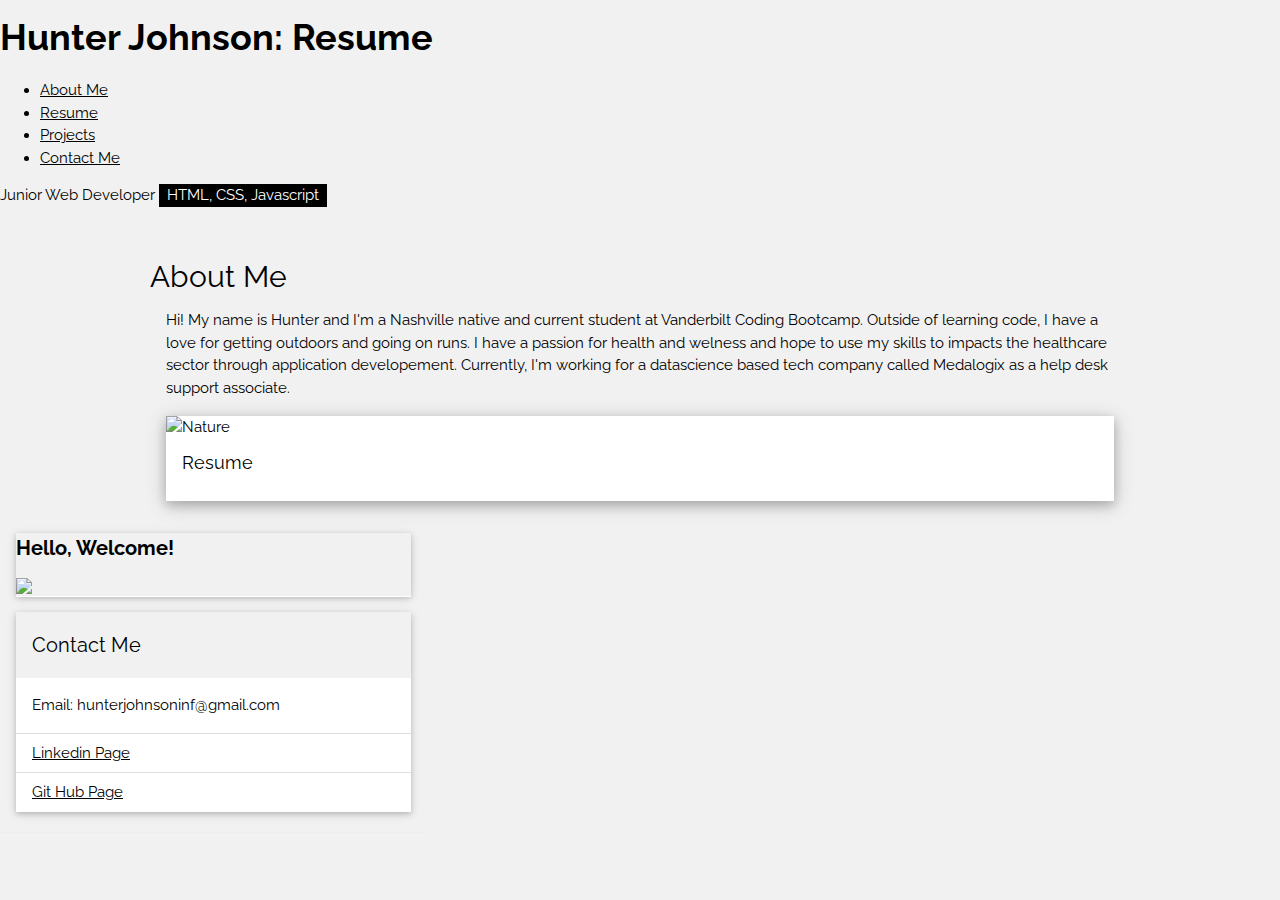
==== index.html @ 95434137 "added links to contact me section" ====
<!DOCTYPE html>
<html>
<title>W3.CSS Template</title>
<meta charset="UTF-8">
<meta name="viewport" content="width=device-width, initial-scale=1">
<link rel="stylesheet" href="https://www.w3schools.com/w3css/4/w3.css">
<link rel="stylesheet" href="https://fonts.googleapis.com/css?family=Raleway">
<link rel="stylesheet" href="./main.css">
<style>
    body,
    h1,
    h2,
    h3,
    h4,
    h5 {
        font-family: "Raleway", sans-serif
    }
</style>

<body class="w3-light-grey">

    <header class="header">
        <h1><b>Hunter Johnson: Resume</b></h1>
        <nav>
            <!-- Unordered list element-->
            <ul>
                <li>
                    <a href="#About-Me">About Me</a>
                </li>

                <li>
                    <a href="#Resume">Resume</a>
                </li>

                <li>
                    <a href="Projects">Projects</a>
                </li>

                <li>
                    <a href="#Contact-Me">Contact Me</a>
                </li>
            </ul>
        </nav>
        <p>Junior Web Developer <span class="w3-tag">HTML, CSS, Javascript</span></p>
    </header>
    <section class="body">

        <div class="w3-content">

            <!-- Header -->
            <section class="hero"></section>
            <div class="content">
                <div id="About-Me" class="content-item">
                    <img src="./assets/images/About-Me" class="float-left" alt="" />
                    <h2>About Me</h2>


                    <!-- Blog entries -->
                    <div <img src="/w3images/woods.jpg" alt="Nature" style="width:100%">
                        <div class="w3-container">

                        </div>

                        <div class="w3-container">
                            <div>Hi! My name is Hunter and I'm a Nashville native and current student at
                                Vanderbilt
                                Coding
                                Bootcamp. Outside of learning code, I have a love for getting outdoors and going on
                                runs. I
                                have a passion for health and welness and hope to use my skills to impacts the
                                healthcare
                                sector through application developement. Currently, I'm working for a datascience based
                                tech company called Medalogix as a help desk support associate.
                            </div>
                        </div>
                        <div class="w3-col m4 w3-hide-small">
                        </div>
                    </div>
                    <div class="w3-col l8 s12">
                        <!-- Blog entry -->
                    </div>
                </div>


                <!-- Blog entry -->
                <div class="w3-card-4 w3-margin w3-white">
                    <img src="/w3images/bridge.jpg" alt="Nature" style="width:100%">
                    <div class="w3-container">
                        <h5>Resume</h5>

                        <div class="w3-container">
                            <p> </p>

                        </div>
                        <div class="w3-col m4 w3-hide-small"></div>
                    </div>
                </div>
            </div>
            <!-- END BLOG ENTRIES -->
        </div>

        <!-- Introduction -->
        <div class="w3-col l4">
            <!-- About Card -->
            <div class="w3-card w3-margin w3-margin-right">
                <h4><b> Hello, Welcome!</b></h4>
                <img src="1.png" style="width: 100%">
                <div class="w3-container w3-white">

                </div>
            </div>


            <!-- Body -->
            <div class="w3-card w3-margin">
                <div class="w3-container w3-padding">
                    <h4>Contact Me</h4>
                </div>
                <ul class="w3-ul w3-hoverable w3-white">
                    <li class="w3-padding-16">
                        <span>Email: hunterjohnsoninf@gmail.com</span>
                    </li>

                    <li> <a href="https://www.linkedin.com/in/hunter-johnson-50b648182/">Linkedin Page</a>
                    </li>



                    <li> <a href="https://github.com/Trayehunter1">Git Hub Page</a>

                    </li>

                </ul>
            </div>
            <hr>

            <!-- Footer -->
            <footer></footer>
        </div>

    </section>

</body>

</html>
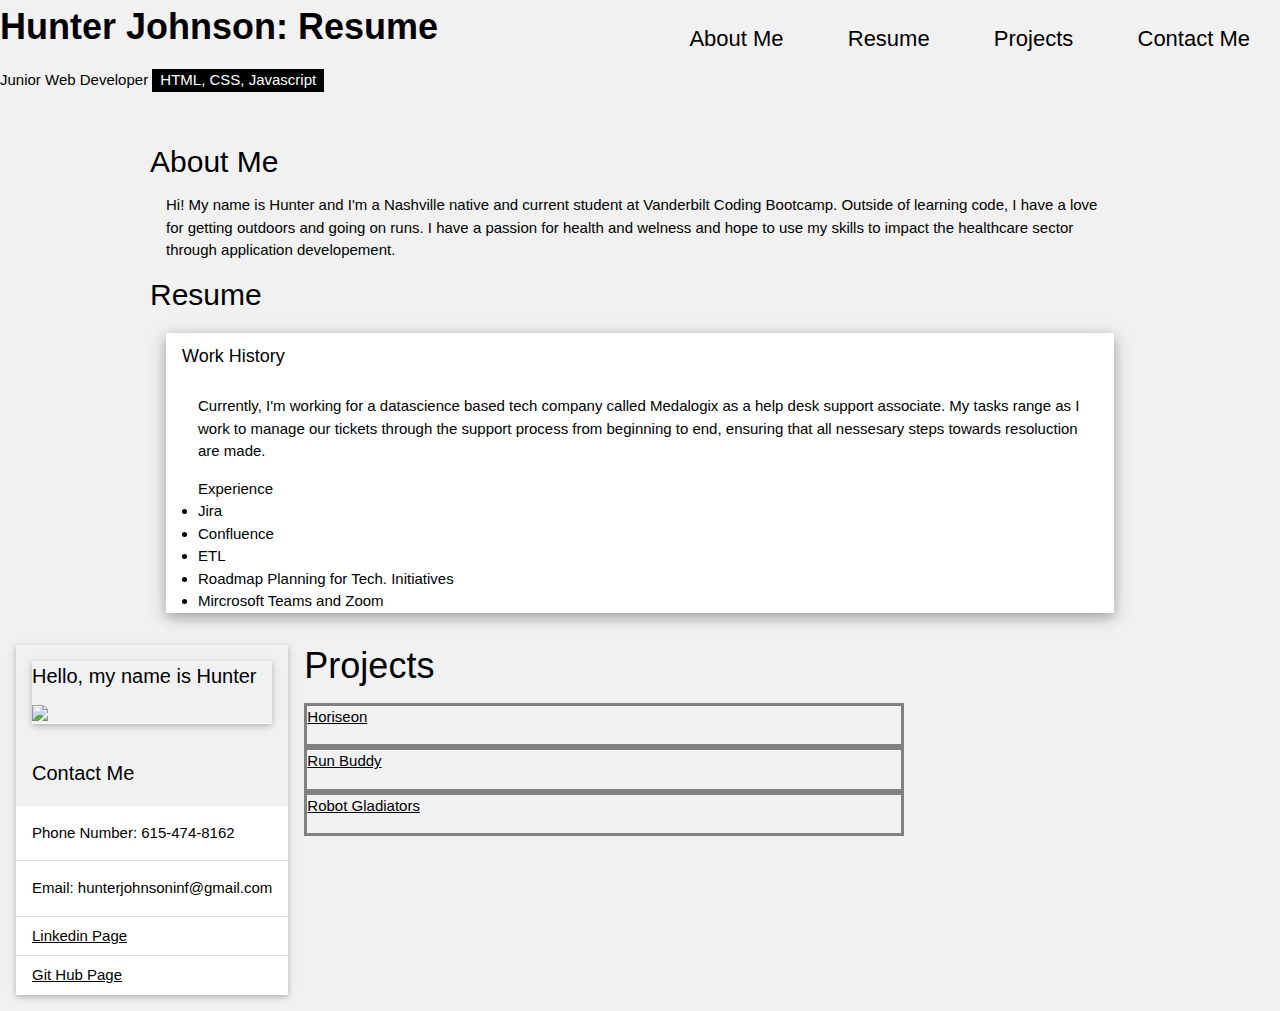
==== commit d2434fa5: "added containers" ====
--- a/index.html
+++ b/index.html
@@ -12,8 +12,9 @@
     h2,
     h3,
     h4,
-    h5 {
-        font-family: "Raleway", sans-serif
+    h5,
+    h6 {
+        font-family: "Garamond", sans-serif
     }
 </style>
 
@@ -43,7 +44,7 @@
         </nav>
         <p>Junior Web Developer <span class="w3-tag">HTML, CSS, Javascript</span></p>
     </header>
-    <section class="body">
+    <section>
 
         <div class="w3-content">
 
@@ -54,10 +55,12 @@
                     <img src="./assets/images/About-Me" class="float-left" alt="" />
                     <h2>About Me</h2>
 
-
-                    <!-- Blog entries -->
-                    <div <img src="/w3images/woods.jpg" alt="Nature" style="width:100%">
-                        <div class="w3-container">
+                    <div id="Resume" class="content-item" <img src="./assets/images/Resume" class="float-left" <div <img
+                        alt="Nature" style="width:100%">
+
+
+                        <div id="Contact-Me" class="content-item" <img src="./assets/images/Contact-Me"
+                            class="float-left" <div class="w3-container">
 
                         </div>
 
@@ -67,56 +70,95 @@
                                 Coding
                                 Bootcamp. Outside of learning code, I have a love for getting outdoors and going on
                                 runs. I
-                                have a passion for health and welness and hope to use my skills to impacts the
+                                have a passion for health and welness and hope to use my skills to impact the
                                 healthcare
-                                sector through application developement. Currently, I'm working for a datascience based
-                                tech company called Medalogix as a help desk support associate.
+                                sector through application developement.
                             </div>
                         </div>
                         <div class="w3-col m4 w3-hide-small">
                         </div>
                     </div>
-                    <div class="w3-col l8 s12">
-                        <!-- Blog entry -->
+
+                </div>
+            </div>
+
+
+            <div>
+                <h2> Resume </h2>
+
+            </div>
+
+
+            <div class="w3-card-4 w3-margin w3-white">
+
+                <div class="w3-container">
+                    <h5>Work History</h5>
+
+                    <div class="w3-container">
+                        <p> Currently, I'm working for a datascience
+                            based
+                            tech company called Medalogix as a help desk support associate. My tasks range
+                            as I
+                            work
+                            to
+                            manage our tickets through the support process from beginning to end, ensuring
+                            that
+                            all
+                            nessesary steps towards resoluction are made. </p>
+
+                        <h>Experience</h>
+
+                        <li> Jira
+
+                        </li>
+
+                        <li> Confluence
+
+                        </li>
+
+                        <li> ETL
+
+                        </li>
+
+                        <li> Roadmap Planning for Tech. Initiatives</li>
+
+                        <li> Mircrosoft Teams and Zoom
+
+                        </li>
+
                     </div>
-                </div>
-
-
-                <!-- Blog entry -->
-                <div class="w3-card-4 w3-margin w3-white">
-                    <img src="/w3images/bridge.jpg" alt="Nature" style="width:100%">
-                    <div class="w3-container">
-                        <h5>Resume</h5>
-
-                        <div class="w3-container">
-                            <p> </p>
-
-                        </div>
-                        <div class="w3-col m4 w3-hide-small"></div>
+
+                </div>
+            </div>
+        </div>
+        <!-- Conclusion -->
+        </div>
+
+
+
+        <!-- About Card -->
+
+
+        <!-- Contact Me -->
+        <section class="bottom">
+
+            <div class="w3-card w3-margin w3-margin-right">
+                <div class="w3-card w3-margin">
+                    <h4> Hello, my name is Hunter </h4>
+                    <img src="1.png">
+                    <div class="w3-container w3-white">
+
                     </div>
                 </div>
-            </div>
-            <!-- END BLOG ENTRIES -->
-        </div>
-
-        <!-- Introduction -->
-        <div class="w3-col l4">
-            <!-- About Card -->
-            <div class="w3-card w3-margin w3-margin-right">
-                <h4><b> Hello, Welcome!</b></h4>
-                <img src="1.png" style="width: 100%">
-                <div class="w3-container w3-white">
-
-                </div>
-            </div>
-
-
-            <!-- Body -->
-            <div class="w3-card w3-margin">
                 <div class="w3-container w3-padding">
                     <h4>Contact Me</h4>
                 </div>
                 <ul class="w3-ul w3-hoverable w3-white">
+
+                    <li class="w3-padding-16">
+                        <span>Phone Number: 615-474-8162</span>
+                    </li>
+
                     <li class="w3-padding-16">
                         <span>Email: hunterjohnsoninf@gmail.com</span>
                     </li>
@@ -132,11 +174,38 @@
 
                 </ul>
             </div>
-            <hr>
-
-            <!-- Footer -->
-            <footer></footer>
-        </div>
+
+
+
+            <div>
+                <h1> Projects </h1>
+                <div class="links">
+                    <a href="https://github.com/Trayehunter1/Design-Master">Horiseon</a>
+                    <div class="w3-card-4 w3-margin w3-white"></div>
+                </div>
+
+
+
+                <div class="links">
+                    <a href=" https://github.com/Trayehunter1/run-budddy">Run Buddy</a>
+                    <div w3-white class="w3-card-4 w3-margin w3-white"> </div>
+
+                </div>
+
+
+
+                <div class="links">
+                    <a href="https://github.com/Trayehunter1/robot-gladiators">Robot Gladiators</a>
+                    <div w3-white class="w3-card-4 w3-margin w3-white"> </div>
+
+                </div>
+
+
+
+                <!-- Footer -->
+                <footer></footer>
+            </div>
+        </section>
 
     </section>
 
--- a/main.css
+++ b/main.css
@@ -0,0 +1,52 @@
+/* apply styles to <header> */
+
+header h1 {
+    font-weight: bold;
+    font-size: 36px;
+    color: black;
+    margin: 0;
+    display: inline;
+  }
+  header a {
+    text-decoration: none;
+    color: black;
+  }
+  
+  header nav {
+    float: right;
+    margin: 7px 0;
+  }
+  
+  header nav ul li {
+    display: inline;
+  }
+  
+  header nav ul li a {
+    margin: 0 30px;
+    font-weight: lighter;
+    font-size: 22px;
+  }
+
+  .body {
+    display: flex;
+    flex-basis: 30%;
+    margin-top: 5em;
+  }
+
+  .header {
+
+  }
+
+  .bottom {
+    display: flex;
+    flex-wrap: nowrap;
+  }
+
+.links {
+  border-style: solid;
+  border-width: thin;
+  width: 600px;
+  margin: auto;
+  border: 3px solid grey
+  
+}
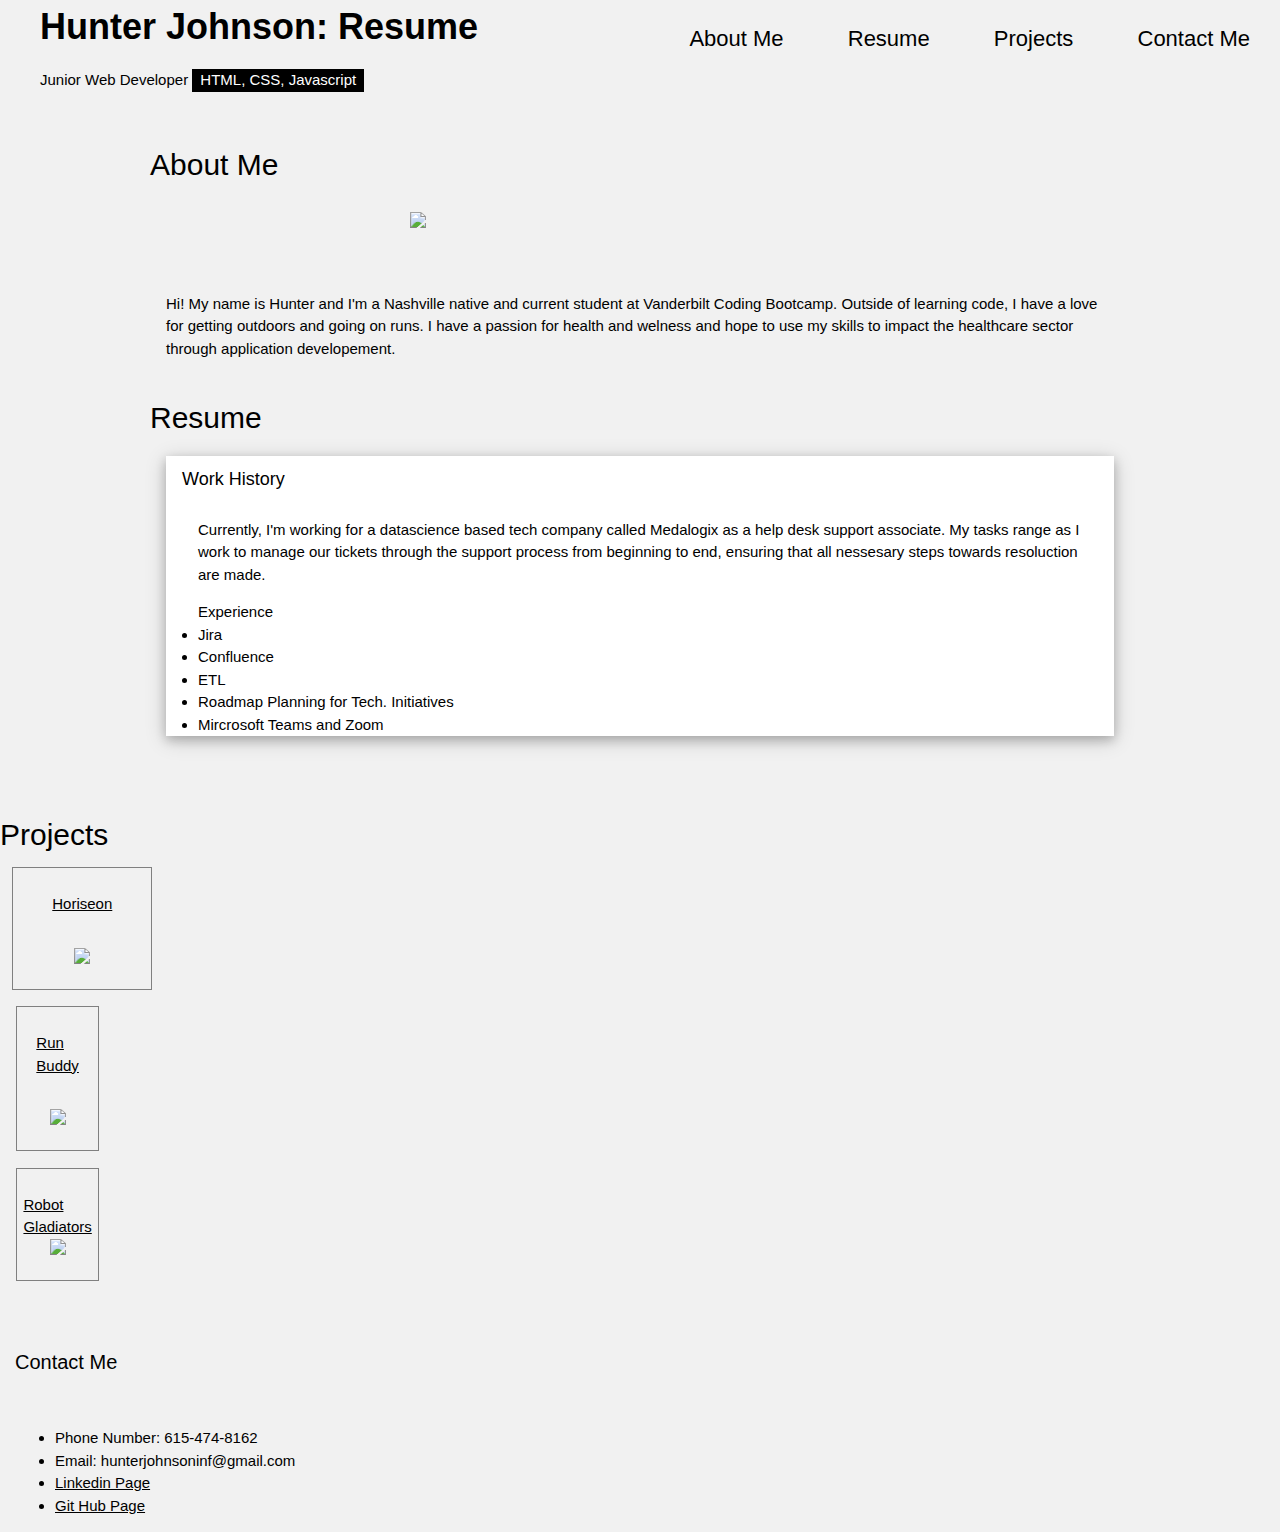
==== commit afe9f4d2: "finishing touches, cleaned up page" ====
--- a/index.html
+++ b/index.html
@@ -34,7 +34,7 @@
                 </li>
 
                 <li>
-                    <a href="Projects">Projects</a>
+                    <a href="#Projects">Projects</a>
                 </li>
 
                 <li>
@@ -49,35 +49,37 @@
         <div class="w3-content">
 
             <!-- Header -->
-            <section class="hero"></section>
+
             <div class="content">
                 <div id="About-Me" class="content-item">
                     <img src="./assets/images/About-Me" class="float-left" alt="" />
                     <h2>About Me</h2>
-
-                    <div id="Resume" class="content-item" <img src="./assets/images/Resume" class="float-left" <div <img
-                        alt="Nature" style="width:100%">
-
-
-                        <div id="Contact-Me" class="content-item" <img src="./assets/images/Contact-Me"
-                            class="float-left" <div class="w3-container">
-
-                        </div>
-
-                        <div class="w3-container">
-                            <div>Hi! My name is Hunter and I'm a Nashville native and current student at
-                                Vanderbilt
-                                Coding
-                                Bootcamp. Outside of learning code, I have a love for getting outdoors and going on
-                                runs. I
-                                have a passion for health and welness and hope to use my skills to impact the
-                                healthcare
-                                sector through application developement.
-                            </div>
-                        </div>
-                        <div class="w3-col m4 w3-hide-small">
+                    <img src="1.png" atlt="1" class="center">
+
+
+
+
+
+
+
+
+                </div>
+
+                <div class="w3-container">
+                    <div id="Resume" class="content-item">
+                        <div>Hi! My name is Hunter and I'm a Nashville native and current student at
+                            Vanderbilt
+                            Coding
+                            Bootcamp. Outside of learning code, I have a love for getting outdoors and going on
+                            runs. I
+                            have a passion for health and welness and hope to use my skills to impact the
+                            healthcare
+                            sector through application developement.
                         </div>
                     </div>
+                    <div class="w3-col m4 w3-hide-small">
+                    </div>
+                    </>
 
                 </div>
             </div>
@@ -142,53 +144,24 @@
         <!-- Contact Me -->
         <section class="bottom">
 
-            <div class="w3-card w3-margin w3-margin-right">
-                <div class="w3-card w3-margin">
-                    <h4> Hello, my name is Hunter </h4>
-                    <img src="1.png">
-                    <div class="w3-container w3-white">
-
-                    </div>
-                </div>
-                <div class="w3-container w3-padding">
-                    <h4>Contact Me</h4>
-                </div>
-                <ul class="w3-ul w3-hoverable w3-white">
-
-                    <li class="w3-padding-16">
-                        <span>Phone Number: 615-474-8162</span>
-                    </li>
-
-                    <li class="w3-padding-16">
-                        <span>Email: hunterjohnsoninf@gmail.com</span>
-                    </li>
-
-                    <li> <a href="https://www.linkedin.com/in/hunter-johnson-50b648182/">Linkedin Page</a>
-                    </li>
-
-
-
-                    <li> <a href="https://github.com/Trayehunter1">Git Hub Page</a>
-
-                    </li>
-
-                </ul>
-            </div>
 
 
 
             <div>
-                <h1> Projects </h1>
-                <div class="links">
+                <div id="Projects" class="content-item"> </div>
+                <h2> Projects </h2>
+
+                <div class="links box">
                     <a href="https://github.com/Trayehunter1/Design-Master">Horiseon</a>
                     <div class="w3-card-4 w3-margin w3-white"></div>
-                </div>
-
+                    <img src="Horiseon photo.png">
+                </div>
 
 
                 <div class="links">
                     <a href=" https://github.com/Trayehunter1/run-budddy">Run Buddy</a>
                     <div w3-white class="w3-card-4 w3-margin w3-white"> </div>
+                    <img src="Run Buddy photo.png">
 
                 </div>
 
@@ -196,17 +169,51 @@
 
                 <div class="links">
                     <a href="https://github.com/Trayehunter1/robot-gladiators">Robot Gladiators</a>
-                    <div w3-white class="w3-card-4 w3-margin w3-white"> </div>
-
-                </div>
-
-
-
-                <!-- Footer -->
-                <footer></footer>
+                    <div class=""> </div>
+                    <img src="robot photo.png">
+
+                </div>
+
+
+
+            </div>
+
+
             </div>
         </section>
 
+        <div class="footer">
+            <div id="Contact-Me" class="content-item">
+                <h4>Contact Me</h4>
+            </div>
+            <ul class="">
+
+                <li class="">
+                    <span>Phone Number: 615-474-8162</span>
+                </li>
+
+                <li class="">
+                    <span>Email: hunterjohnsoninf@gmail.com</span>
+                </li>
+
+                <li> <a href="https://www.linkedin.com/in/hunter-johnson-50b648182/">Linkedin Page</a>
+                </li>
+
+
+
+                <li> <a href="https://github.com/Trayehunter1">Git Hub Page</a>
+
+                </li>
+
+            </ul>
+        </div>
+
+
+
+
+
+
+
     </section>
 
 </body>
--- a/main.css
+++ b/main.css
@@ -45,8 +45,76 @@
 .links {
   border-style: solid;
   border-width: thin;
-  width: 600px;
-  margin: auto;
-  border: 3px solid grey
+  width: 50%;
+  margin: 1em;
+  border: 1px solid grey
   
 }
+
+.links {
+  display: flex; 
+  flex-wrap: nowrap;
+  flex-direction: column;
+  justify-content: space-between;
+  margin: 10%;
+  background-size: cover;
+  background-position: center;
+  align-items: center;
+  padding: 25px;
+}
+
+.content-item {
+margin: 0px;
+padding: 25px 0;
+
+}
+
+.box {
+  width: 85%;
+  display: flex; 
+  flex-wrap: nowrap;
+  flex-direction: column;
+  justify-content: space-between;
+  margin: auto;
+  background-size: cover;
+  background-position: center;
+  align-items: center;
+  height: min-content;
+}
+
+
+img {
+  max-width: 100%;
+  max-height: 100%;
+  display:flex
+}
+
+.center {
+  display: block;
+  margin-left: auto;
+  margin-right: auto;
+  width: 50%;
+  padding: 1em 
+}
+
+.footer {
+  margin: 1em
+}
+
+html {
+  scroll-behavior: smooth;
+}
+
+
+.header p {
+  margin-left: 40px;
+}
+
+.header h1  {
+  margin-left: 40px;
+}
+
+.header h2  {
+  margin-left: 40px;
+}
+
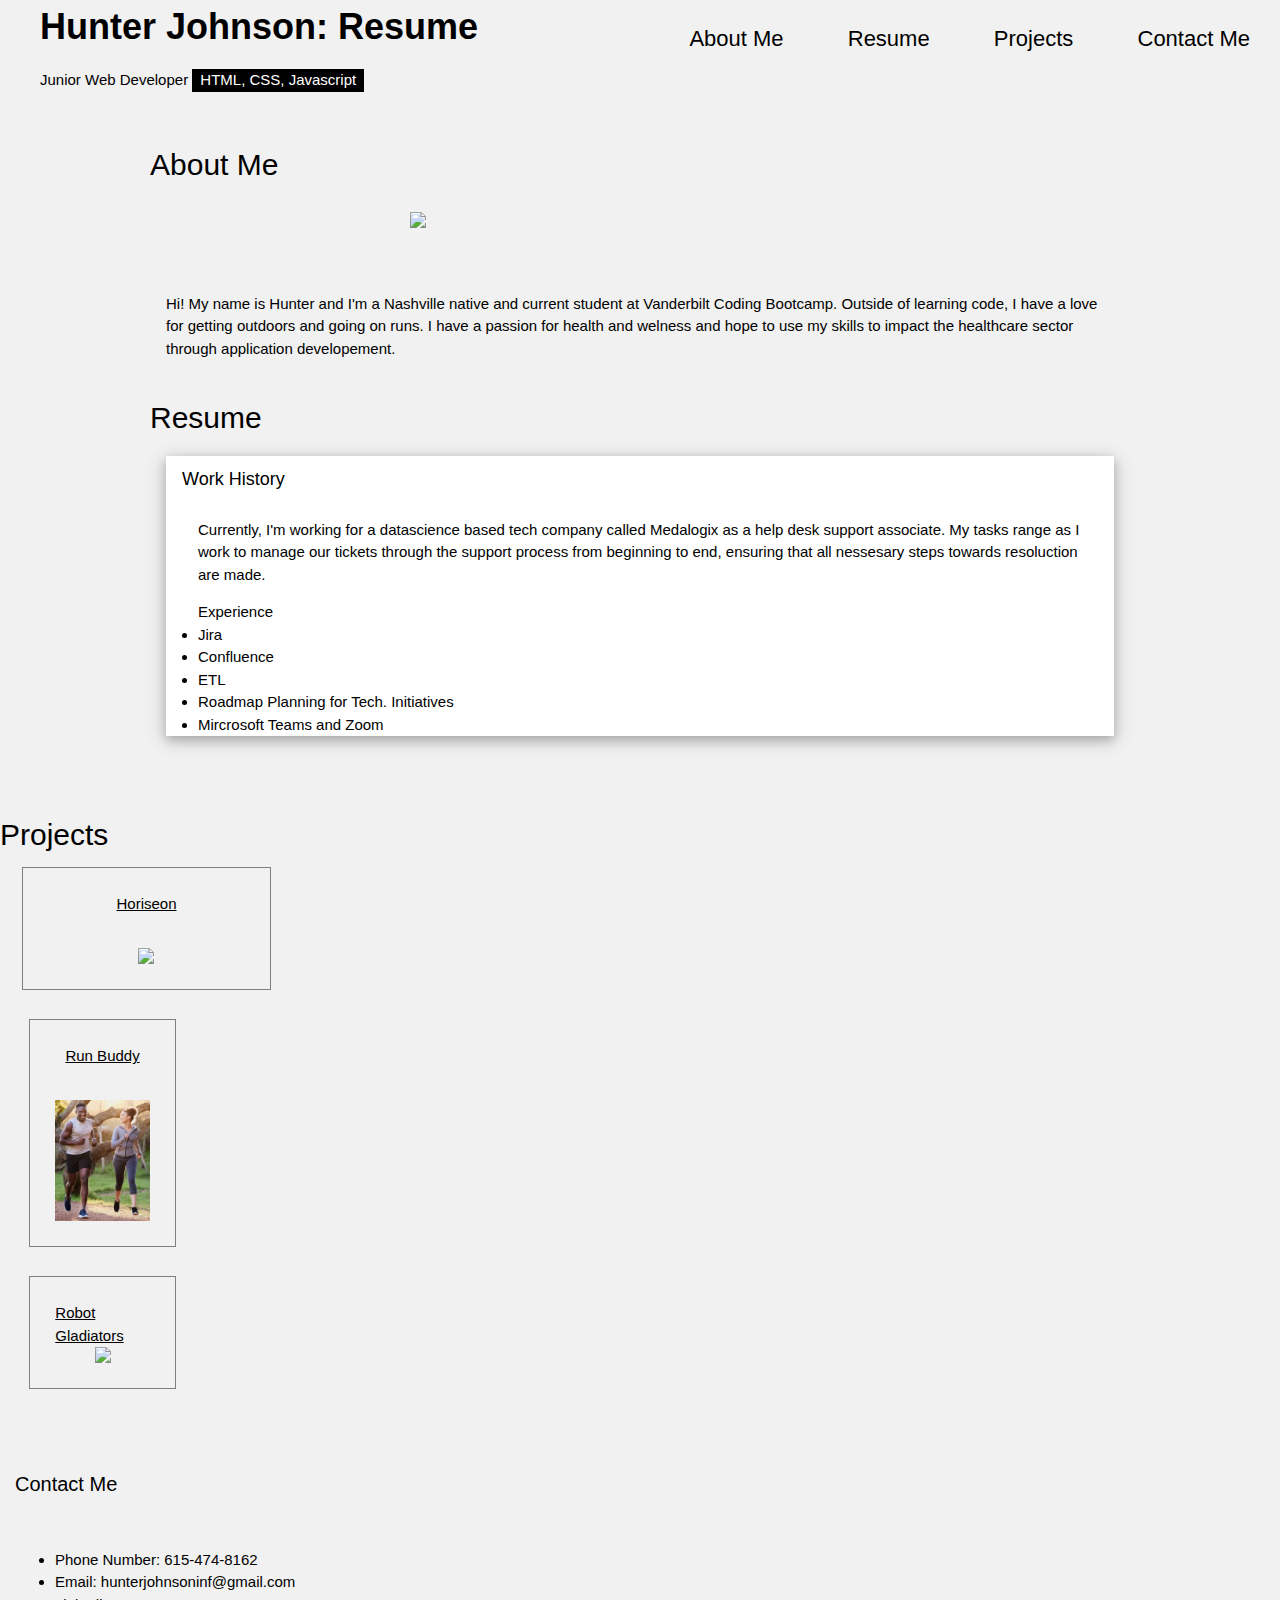
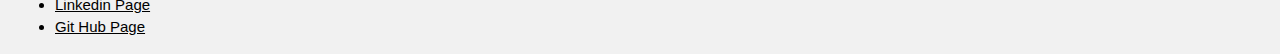
==== commit 5e81b2b2: "attempt to fix photo" ====
--- a/index.html
+++ b/index.html
@@ -161,7 +161,7 @@
                 <div class="links">
                     <a href=" https://github.com/Trayehunter1/run-budddy">Run Buddy</a>
                     <div w3-white class="w3-card-4 w3-margin w3-white"> </div>
-                    <img src="Run Buddy photo.png">
+                    <img src="runbuddyfinal.jpg">
 
                 </div>
 
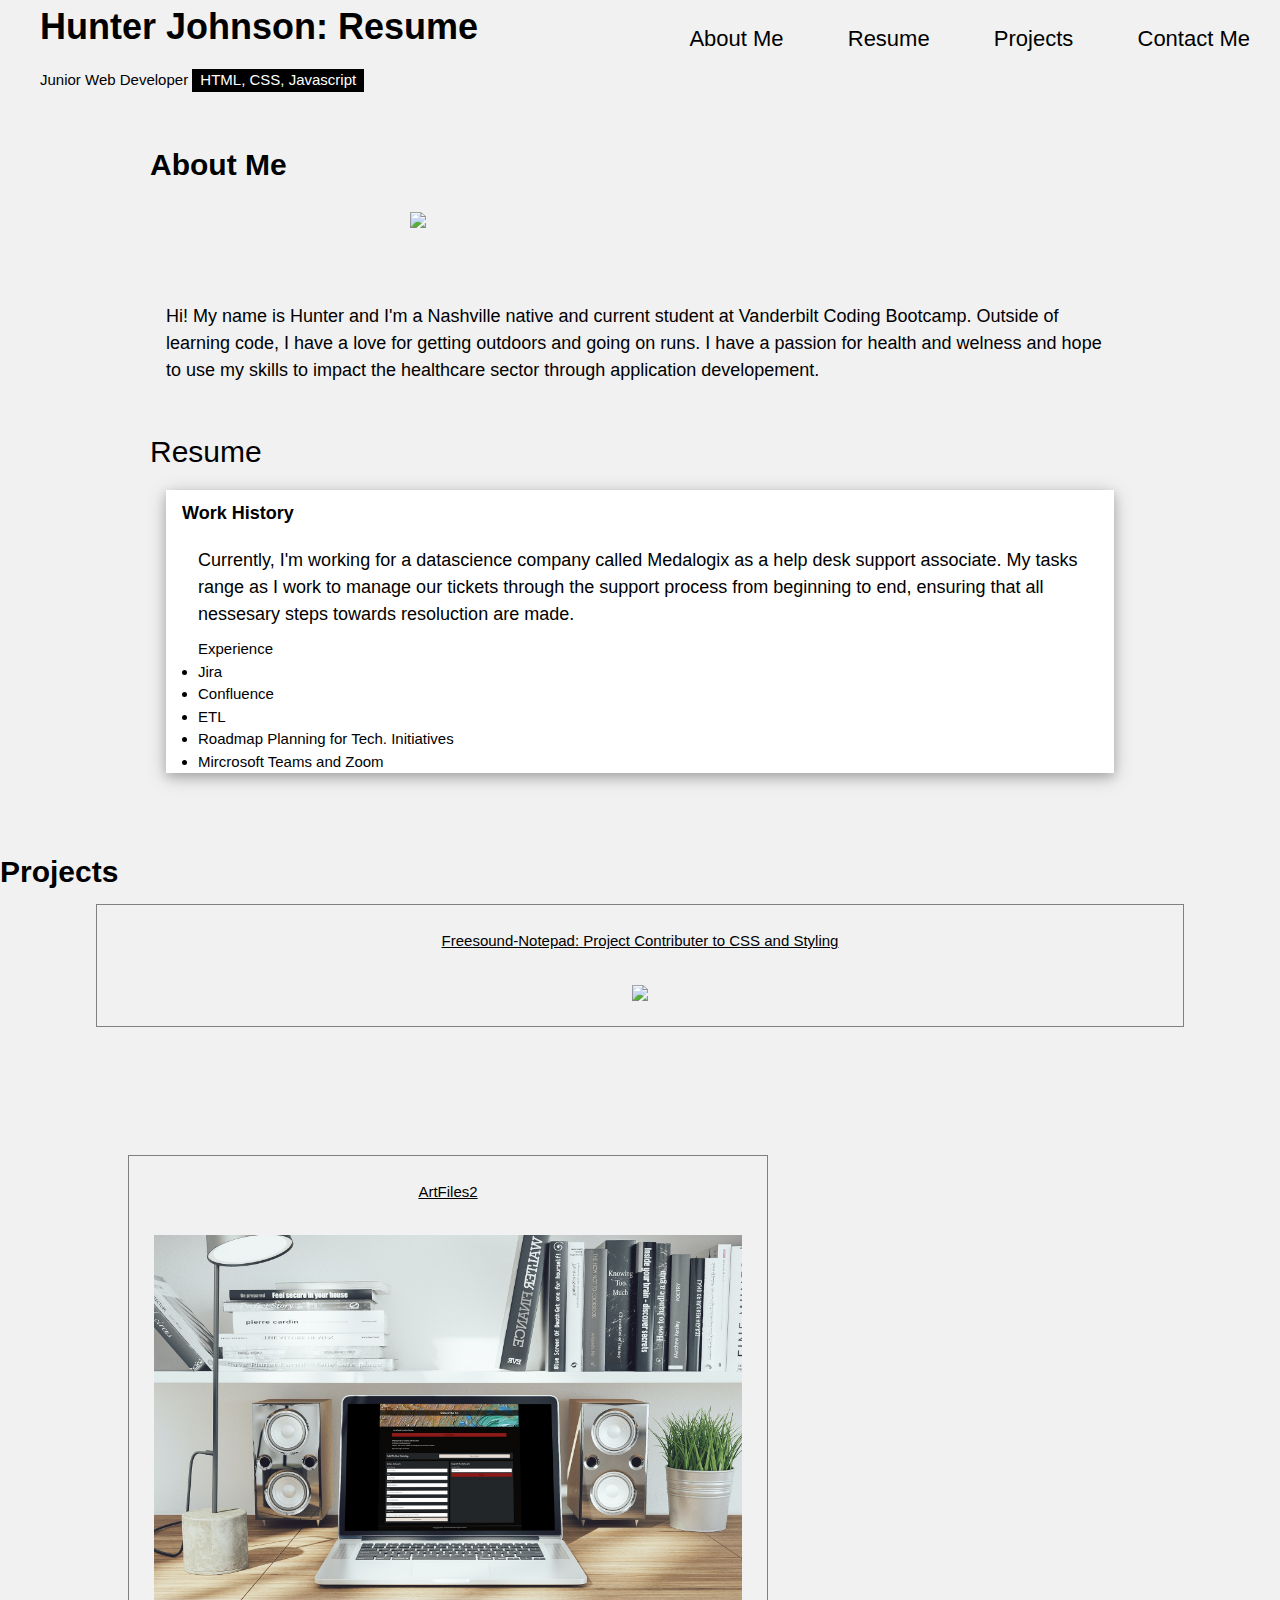
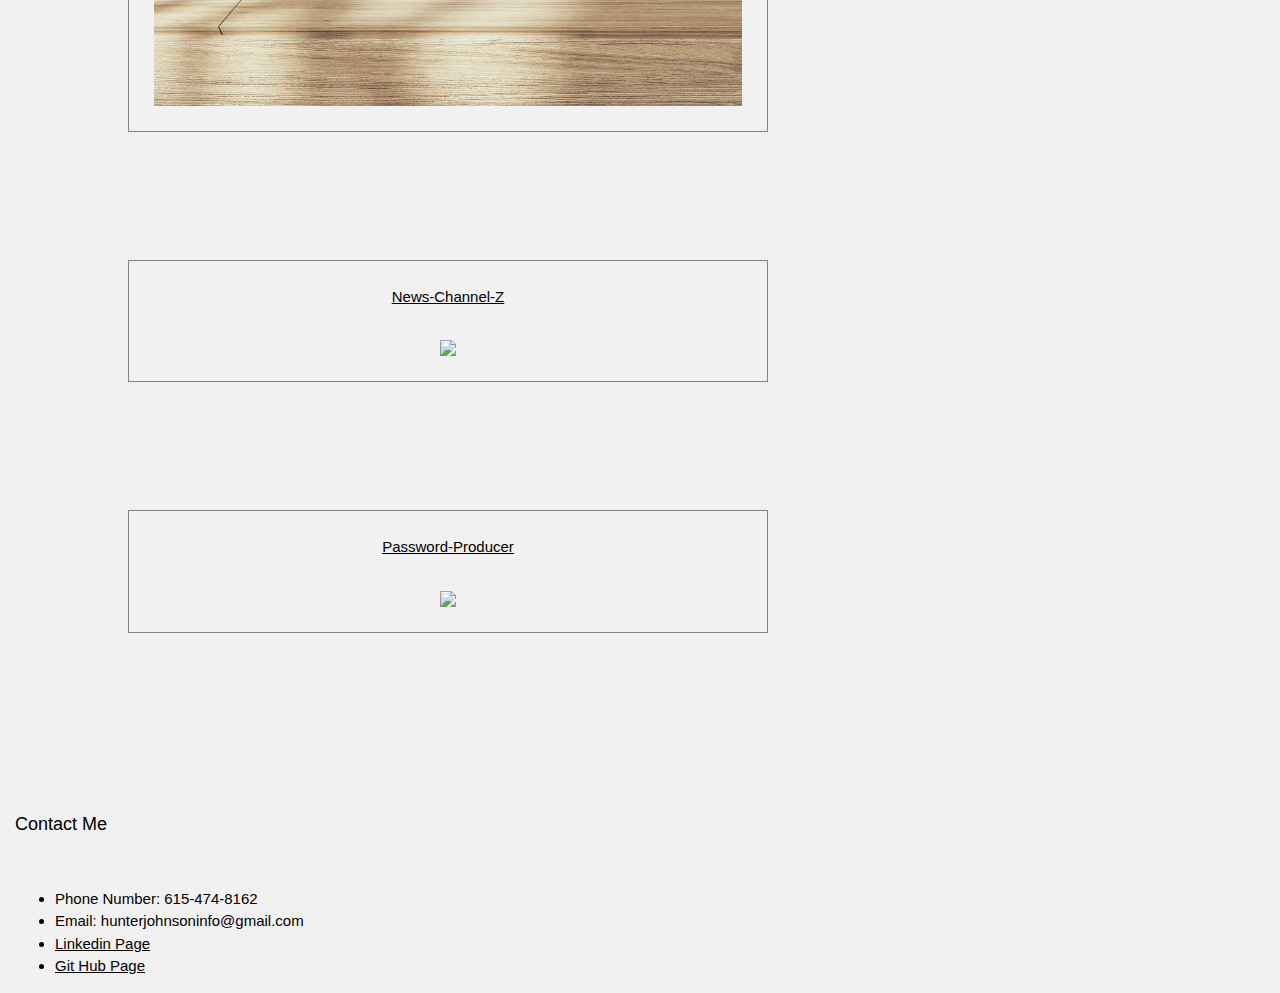
==== commit 0c613b66: "updated project" ====
--- a/index.html
+++ b/index.html
@@ -53,7 +53,7 @@
             <div class="content">
                 <div id="About-Me" class="content-item">
                     <img src="./assets/images/About-Me" class="float-left" alt="" />
-                    <h2>About Me</h2>
+                    <h2><b>About Me</b></h2>
                     <img src="1.png" atlt="1" class="center">
 
 
@@ -67,7 +67,7 @@
 
                 <div class="w3-container">
                     <div id="Resume" class="content-item">
-                        <div>Hi! My name is Hunter and I'm a Nashville native and current student at
+                        <h5>Hi! My name is Hunter and I'm a Nashville native and current student at
                             Vanderbilt
                             Coding
                             Bootcamp. Outside of learning code, I have a love for getting outdoors and going on
@@ -75,7 +75,7 @@
                             have a passion for health and welness and hope to use my skills to impact the
                             healthcare
                             sector through application developement.
-                        </div>
+                        </h5>
                     </div>
                     <div class="w3-col m4 w3-hide-small">
                     </div>
@@ -94,19 +94,18 @@
             <div class="w3-card-4 w3-margin w3-white">
 
                 <div class="w3-container">
-                    <h5>Work History</h5>
+                    <h5><b>Work History</b></h5>
 
                     <div class="w3-container">
-                        <p> Currently, I'm working for a datascience
-                            based
-                            tech company called Medalogix as a help desk support associate. My tasks range
+                        <h5> Currently, I'm working for a datascience
+                            company called Medalogix as a help desk support associate. My tasks range
                             as I
                             work
                             to
                             manage our tickets through the support process from beginning to end, ensuring
                             that
                             all
-                            nessesary steps towards resoluction are made. </p>
+                            nessesary steps towards resoluction are made. </h5>
 
                         <h>Experience</h>
 
@@ -149,42 +148,47 @@
 
             <div>
                 <div id="Projects" class="content-item"> </div>
-                <h2> Projects </h2>
+                <h2><b> Projects </b></h2>
 
                 <div class="links box">
-                    <a href="https://github.com/Trayehunter1/Design-Master">Horiseon</a>
+                    <a href="https://parkermjones.github.io/Freesound-Notepad/">Freesound-Notepad: Project Contributer to CSS and Styling</a>
+                   
                     <div class="w3-card-4 w3-margin w3-white"></div>
-                    <img src="Horiseon photo.png">
+                    <img src="freesound1.png">
                 </div>
 
 
                 <div class="links">
-                    <a href=" https://github.com/Trayehunter1/run-budddy">Run Buddy</a>
+                    <a href="https://state-of-art.herokuapp.com/">ArtFiles2</a>
                     <div w3-white class="w3-card-4 w3-margin w3-white"> </div>
-                    <img src="runbuddyfinal.jpg">
-
-                </div>
-
+                    <img src="smartmockups_krs12exv.jpg">
+
+                </div>
 
 
                 <div class="links">
-                    <a href="https://github.com/Trayehunter1/robot-gladiators">Robot Gladiators</a>
-                    <div class=""> </div>
-                    <img src="robot photo.png">
-
-                </div>
-
-
-
-            </div>
-
-
-            </div>
+                    <a href="https://trayehunter1.github.io/News-Channel-Z/">News-Channel-Z</a>
+                    <div w3-white class="w3-card-4 w3-margin w3-white"> </div>
+                    <img src="umbrella1.jpg">
+
+                </div>
+
+
+
+                <div class="links">
+                    <a href="https://trayehunter1.github.io/password-producer/">Password-Producer</a>
+                    <div w3-white class="w3-card-4 w3-margin w3-white"> </div>
+                    <img src="photogenerator.png">
+
+                </div>
+
+            </div>
+
         </section>
 
         <div class="footer">
             <div id="Contact-Me" class="content-item">
-                <h4>Contact Me</h4>
+                <h5>Contact Me</h5>
             </div>
             <ul class="">
 
@@ -193,7 +197,7 @@
                 </li>
 
                 <li class="">
-                    <span>Email: hunterjohnsoninf@gmail.com</span>
+                    <span>Email: hunterjohnsoninfo@gmail.com</span>
                 </li>
 
                 <li> <a href="https://www.linkedin.com/in/hunter-johnson-50b648182/">Linkedin Page</a>
